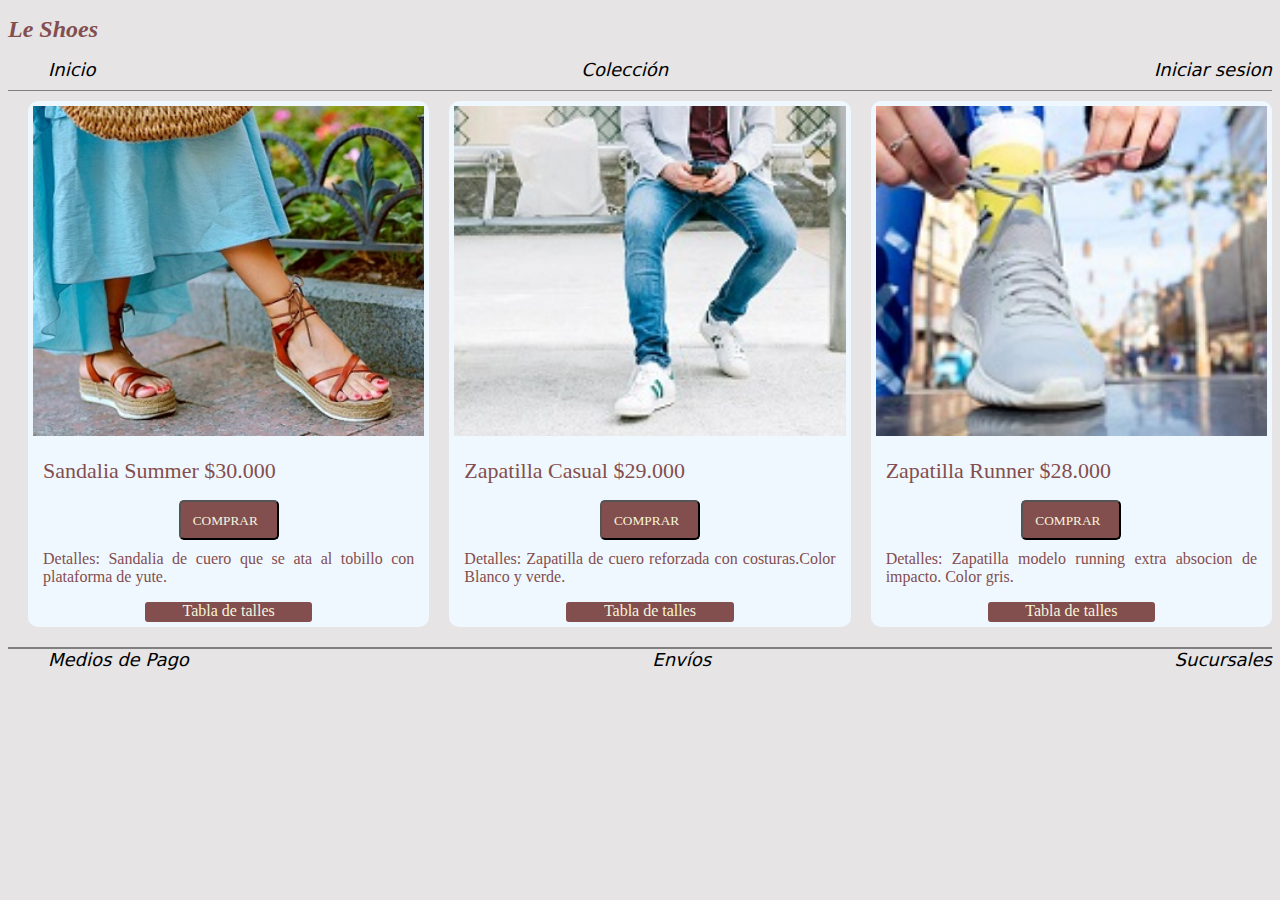
==== html/producto.html @ 4d32a2c6 "subo tp web1" ====
<!DOCTYPE html>
<html lang="en">

<head>
  <meta charset="UTF-8">
  <meta http-equiv="X-UA-Compatible" content="IE=edge">
  <meta name="viewport" content="width=device-width, initial-scale=1.0">
  <title>Producto</title>
  <link rel="stylesheet" href="../css/style.css">
</head>

<body>
  <header>
    <h1><a href="../index.html">Le Shoes</a></h1>
    <div class="boton_menu"><a></a>
    </div>
    <nav>
      <ul class="lista_ul">
        <li> <a href="../index.html">Inicio</a></li>
        <li> <a href="producto.html">Colección
          </a></li>
        <li> <a href="iniciar_sesion.html">Iniciar sesion
          </a></li>
      </ul>
    </nav>
  </header>
  <div class="container_prod">
    <aside class="sidebar_A">
      <div class="imagen_producto">
      </div>
      <div class="desc_producto">
        <div class="nombre">
          <p class="nombre_prod">Sandalia Summer $30.000</p>
        </div>
        <div class="div_boton_compra">
          <button id="boton_comprar" class="boton_comprar">
            <a href="tabla_dinamica.html">COMPRAR
            </a></button>
        </div>
        <div>
          <p class="p_producto">Detalles: Sandalia de cuero que se ata al tobillo con plataforma de yute.</p>
        </div>
        <div class="tabla_p">
          <a href="tabla.html">Tabla de talles</a>
        </div>
      </div>
    </aside>

    <section class="main_p">
      <div class="imagen_producto2">
      </div>
      <div class="desc_producto">
        <div class="nombre">
          <p class="nombre_prod">Zapatilla Casual $29.000</p>
        </div>
        <div class="div_boton_compra">
          <button id="boton_comprar" class="boton_comprar"><a href="tabla_dinamica.html">COMPRAR
            </a></button>
        </div>
        <div>
          <p class="p_producto">Detalles: Zapatilla de cuero reforzada con costuras.Color Blanco y verde.</p>
        </div>
        <div class="tabla_p">
          <a href="tabla.html">Tabla de talles</a>
        </div>
      </div>
    </section>

    <aside class="sidebar_B">
      <div class="imagen_producto3">
      </div>
      <div class="desc_producto">
        <div class="nombre">
          <p class="nombre_prod">Zapatilla Runner $28.000</p>
        </div>
        <div class="div_boton_compra">
          <button id="boton_comprar" class="boton_comprar"><a href="tabla_dinamica.html">COMPRAR
            </a></button>
        </div>
        <div>
          <p class="p_producto">Detalles: Zapatilla modelo running extra absocion de impacto. Color gris.</p>
        </div>
        <div class="tabla_p">
          <a href="tabla.html">Tabla de talles</a>
        </div>
      </div>
    </aside>
  </div>
  <footer>
    <ul>
      <li>Medios de Pago</li>
      <li>Envíos</li>
      <li>Sucursales</li>
    </ul>
  </footer>
  <script src="../Js/nav.js"></script>
</body>

</html>
---- css/style.css ----
/*Mobile nav*/

.boton_menu {
    display: flex;
    background-image: url(../img/menu.png);
    background-repeat: no-repeat;
}

ul.lista_ul {
    display: none;
    flex-direction: column;
    padding-bottom: 10px;
    margin-bottom: 0px;
}

ul.lista_ul.mostrar {
    display: flex;
}

/*Desktop nav*/
@media only screen and (min-width: 660px) {

    .boton_menu {
        display: none;
    }

    ul.lista_ul {
        display: flex;
        flex-direction: row;
    }
}

.lista_ul {
    font-family: system-ui, -apple-system, BlinkMacSystemFont, 'Segoe UI', Roboto, Oxygen, Ubuntu, Cantarell, 'Open Sans', 'Helvetica Neue', sans-serif;
    font-style: italic;
    display: flex;
    justify-content: space-between;
}

ul a,
li {
    list-style: none;
    font-size: large;
    color: black;
    font-family: system-ui, -apple-system, BlinkMacSystemFont, 'Segoe UI', Roboto, Oxygen, Ubuntu, Cantarell, 'Open Sans', 'Helvetica Neue', sans-serif;
}

a {
    text-decoration: none;
    font-family: small Georgia, 'Times New Roman', Times, serif;
    color: beige;
    text-align: center;
}

h1 a {
    color: #834e4e;
}

/*Mobile index*/
.container {
    display: grid;
    grid-template-areas:
        "sidebarA"
        "main"
        "sidebarB";
}

.boton_menu a {
    padding-top: 25px;
    font-size: large;
    color: rgb(247, 247, 247);
    font-family: system-ui, -apple-system, BlinkMacSystemFont, 'Segoe UI', Roboto, Oxygen, Ubuntu, Cantarell, 'Open Sans', 'Helvetica Neue', sans-serif;
}

.main {
    grid-area: main;
}

.sidebarA {
    grid-area: sidebarA;
}

.sidebarB {
    grid-area: sidebarB;
}

/*desktop index*/
@media only screen and (min-width: 660px) {

    .container {
        display: grid;
        grid-template-columns: 1fr 1fr 1fr;
        grid-template-areas:
            "sidebarA main sidebarB";
    }
}

.container {
    border-top: solid;
    border-color: grey;
    border-width: 1px;
    padding-top: 10px;
    margin-bottom: 10px;
}

body {
    background-color: rgb(230, 228, 228)
}

h1 {
    font-size: x-large;
    font-weight: bold;
    font-style: italic;
}

.sidebarA,
.sidebarB,
.main {
    margin: 1%;
    border-radius: 10px;
    border-style: none;
    background-position: center;
    background-size: cover;
    padding-left: 7px;
    min-height: 400px;
}

.sidebarA:hover,
.sidebarB:hover,
.main:hover {
    box-shadow: rgb(133, 155, 173) 5px 5px;
}

.sidebarA {
    background-image: url(../img/1.jpg);
}

.main {
    background-image: url(../img/2.jpg);
}

.sidebarB {
    background-image: url(../img/3.jpg);
}

p {
    font-size: 25px;
    font-family: Georgia, 'Times New Roman', Times, serif;
    color: aliceblue;
}

p,
.main {
    text-align: left;
}

footer {
    border-top: solid;
    border-color: grey;
    border-width: 2px;
}

footer ul {
    margin-top: 0px;
    display: flex;
    justify-content: space-between;
    list-style: none;
    font-family: medium system-ui, -apple-system, BlinkMacSystemFont, 'Segoe UI', Roboto, Oxygen, Ubuntu, Cantarell, 'Open Sans', 'Helvetica Neue', sans-serif;
    font-style: italic;
}

/*tabla de talles*/
table,
th,
td,
tr {
    width: 23%;
    border: 1px solid rgb(28, 28, 28);
    border-collapse: collapse;
    text-align: center;
    margin: auto;
}

th {
    background-color: rgb(236, 191, 191);
}

.contenedor_tabla {
    display: flex;
    justify-content: center;
}

.div_tabla {
    margin: 30px 0px 30px 0px;
    background-color: aliceblue;
    border-radius: 13px;
    padding: 10px 0px 10px 0px;
    width: 70%;
}

/*Mobile producto.html*/
.container_prod {
    display: grid;
    grid-template-areas:
        "sidebar_A"
        "main_p"
        "sidebar_B";
}

.main_p {
    grid-area: main_p;
}

.sidebar_A {
    grid-area: sidebar_A;
}

.sidebar_B {
    grid-area: sidebar_B;
}

/*desktop producto.html*/
@media only screen and (min-width: 660px) {

    .container_prod {
        display: grid;
        grid-template-columns: 1fr 1fr 1fr;
        grid-template-areas:
            "sidebar_A main_p sidebar_B";

    }
}

.container_prod {
    border-top: solid;
    border-color: grey;
    border-width: 1px;
    padding-top: 10px;
}

.imagen_producto,
.imagen_producto2,
.imagen_producto3 {
    display: flex;
    height: 330px;
    background-position: center;
    background-size: cover;
}

.imagen_producto {
    background-image: url(../img/producto.jpg);
}

.imagen_producto2 {
    background-image: url(../img/producto2.jpg);
}

.imagen_producto3 {
    background-image: url(../img/producto3.jpg);
}

.tabla {
    display: flex;
    background-color: #834e4e;
    justify-content: center;
    width: 18%;
    border-radius: 5px;
}

.sidebar_A,
.main_p,
.sidebar_B {
    display: flex;
    flex-direction: column;
    background-color: aliceblue;
    justify-content: center;
    margin: 0px 0px 20px 20px;
    border-radius: 10px;
    padding: 5px;
}


.desc_producto {
    background-color: aliceblue;
    padding: 0px 10px 0px 10px;
    display: flex;
    flex-direction: column;
    justify-content: center;
}

.div_boton_compra {
    height: 50px;
}

p.nombre_prod {
    color: #834e4e;
    height: 10px;
    text-align: center;
    font: 22px Georgia, 'Times New Roman', Times, serif;
    display: flex;
}

.boton_comprar {
    display: flex;
    background-color: #834e4e;
    text-align: center;
    font-family: Georgia, 'Times New Roman', Times, serif;
    color: aliceblue;
    border-radius: 5px;
    height: 40px;
    width: 100px;
    padding: 11px 0px 0px 12px;
    margin: auto;
}

.p_producto {
    color: #834e4e;
    font-size: 16px;
    text-align: justify;
    font-family: Georgia, 'Times New Roman', Times, serif;
    margin-top: 0px;
}

.nombre {
    margin-bottom: 10px;
}

.tabla_p {
    display: flex;
    justify-content: center;
    margin: auto;
    padding-bottom: 5px;
    background-color: #834e4e;
    width: 45%;
    height: 15px;
    border-radius: 3px;
}

/*form*/
.form {
    display: flex;
    justify-content: end;
}

.form_sesion {
    width: 60%;
    margin: auto;
    margin-bottom: 30px;
    margin-top: 45px;
}

.contenedor_form {
    border-top: solid;
    border-color: grey;
    border-width: 1px;
}

.p_form {
    font-size: medium;
    text-align: justify;
    color: #834e4e;
    font-weight: bold;
}

.text_form {
    border-top: none;
    border-left: none;
    border-right: none;
    color: gray;
    font: medium Georgia, 'Times New Roman', Times, serif;
    font-style: italic;
    border-radius: 5px;
}

form p,
.color_fuente,
#total,
.sidebarC_td p,
.sidebarB_td p {
    color: #834e4e;
    font-size: small;
    font-family: Georgia, 'Times New Roman', Times, serif;
}

.sidebarB_td p,
.sidebarC_td p {
    font-size: large;
}

.submit_form {
    background-color: rgb(239, 239, 239);
    border: solid, rgb(47, 47, 47), 2px;
    border-radius: 3px;
}

.sesion {
    font-size: small;
    text-align: justify;
    color: #834e4e;
    font-family: Georgia, 'Times New Roman', Times, serif;
}

/*Mobile tabla dinamica.html*/
.container_td {
    display: grid;
    grid-template-areas:
        "sidebarA_td"
        "main_td"
        "sidebarB_td"
        "sidebarC_td";
    padding-top: 10px;
}

.sidebarA_td {
    grid-area: sidebarA_td;
}

.main_td {
    grid-area: main_td;
}

.sidebarB_td {
    grid-area: sidebarB_td;
}

.sidebarC_td {
    grid-area: sidebarC_td;
}

/*desktop tabla dinamica.html*/
@media only screen and (min-width: 660px) {

    .container_td {
        display: grid;
        grid-template-columns: 1fr 1fr 1fr;
        grid-template-rows: 1fr 1fr;
        grid-template-areas:
            "sidebarA_td sidebarB_td  sidebarC_td"
            "sidebarA_td main_td sidebarC_td ";
    }
}

.container_td {
    border-top: solid;
    border-color: grey;
    border-width: 1px;
}

.sidebarA_td {
    display: flex;
    flex-direction: column;
    padding-left: 25px;
    padding-right: 25px;
    padding-bottom: 15px;
    background-color: rgb(223, 221, 221);
    border-radius: 15px;
}

.sidebarB_td {
    display: flex;
    flex-direction: column;
    height: 240px;
    background-color: rgb(223, 221, 221);
    border-radius: 10px;
    margin-left: 15px;
    margin-right: 15px;
    margin-bottom: 15px;
    padding-bottom: 15px;
    padding-top: 15px;
    padding-left: 25px;
    padding-right: 25px;
}

.sidebarB_td_img {
    background-image: url(../img/oferta.jpg);
    height: 150px;
    background-repeat: no-repeat;
    border-radius: 10px;
    margin-left: 40px;
}

.sidebarC_td {
    display: flex;
    flex-direction: column;
    justify-content: center;
    background-color: rgb(223, 221, 221);
    border-radius: 10px;
    height: 150px;
    padding: 15px;
}

.sidebarC_td:hover {
    background-color: chartreuse;
}

#boton_oferta:hover {
    background-color: chartreuse;
}

.total_resaltado.resaltar {
    background-color: orange;
}
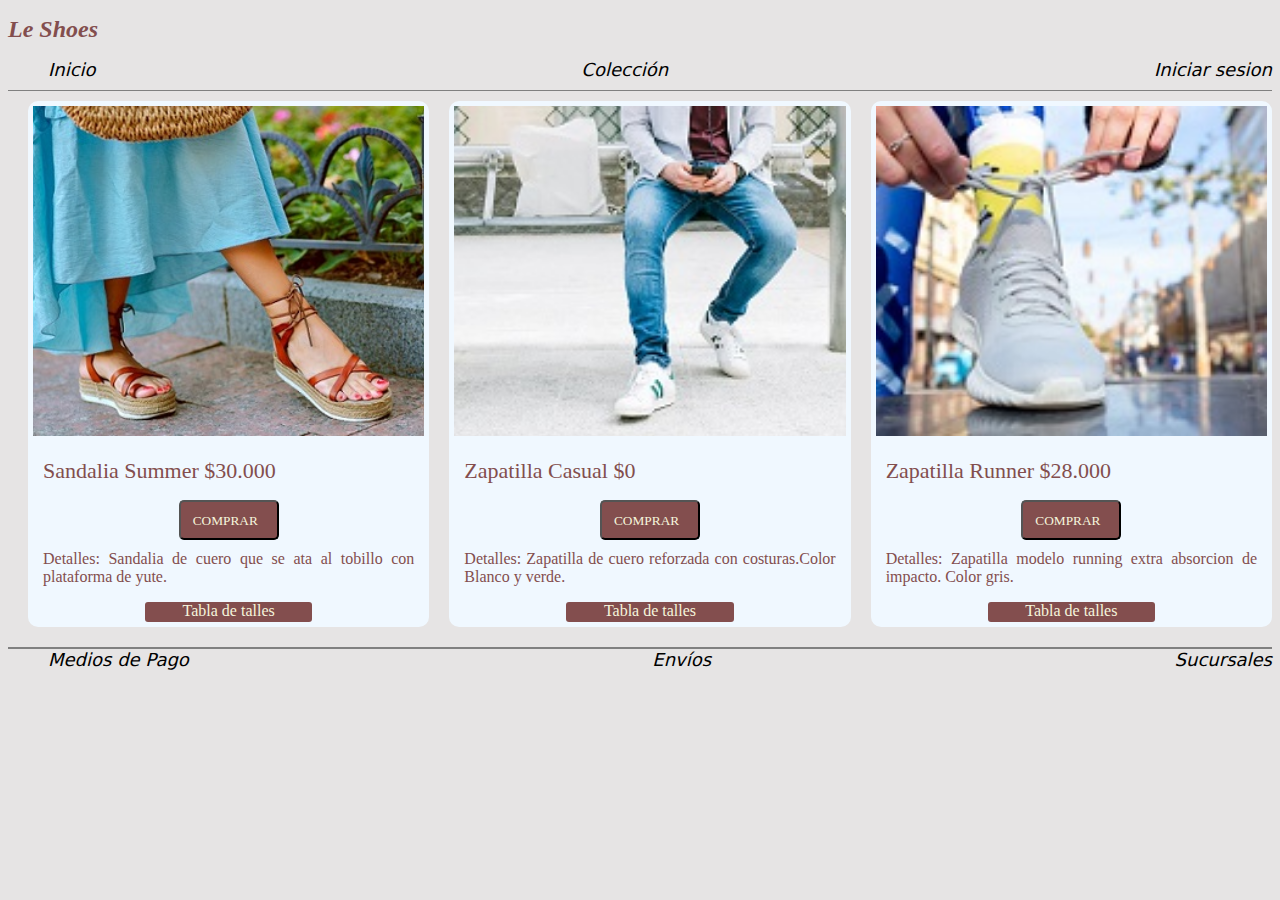
==== commit 55ab1c20: "modifico producto.html" ====
--- a/html/producto.html
+++ b/html/producto.html
@@ -51,7 +51,7 @@
       </div>
       <div class="desc_producto">
         <div class="nombre">
-          <p class="nombre_prod">Zapatilla Casual $29.000</p>
+          <p class="nombre_prod">Zapatilla Casual $0</p>
         </div>
         <div class="div_boton_compra">
           <button id="boton_comprar" class="boton_comprar"><a href="tabla_dinamica.html">COMPRAR
@@ -78,7 +78,7 @@
             </a></button>
         </div>
         <div>
-          <p class="p_producto">Detalles: Zapatilla modelo running extra absocion de impacto. Color gris.</p>
+          <p class="p_producto">Detalles: Zapatilla modelo running extra absorcion de impacto. Color gris.</p>
         </div>
         <div class="tabla_p">
           <a href="tabla.html">Tabla de talles</a>
